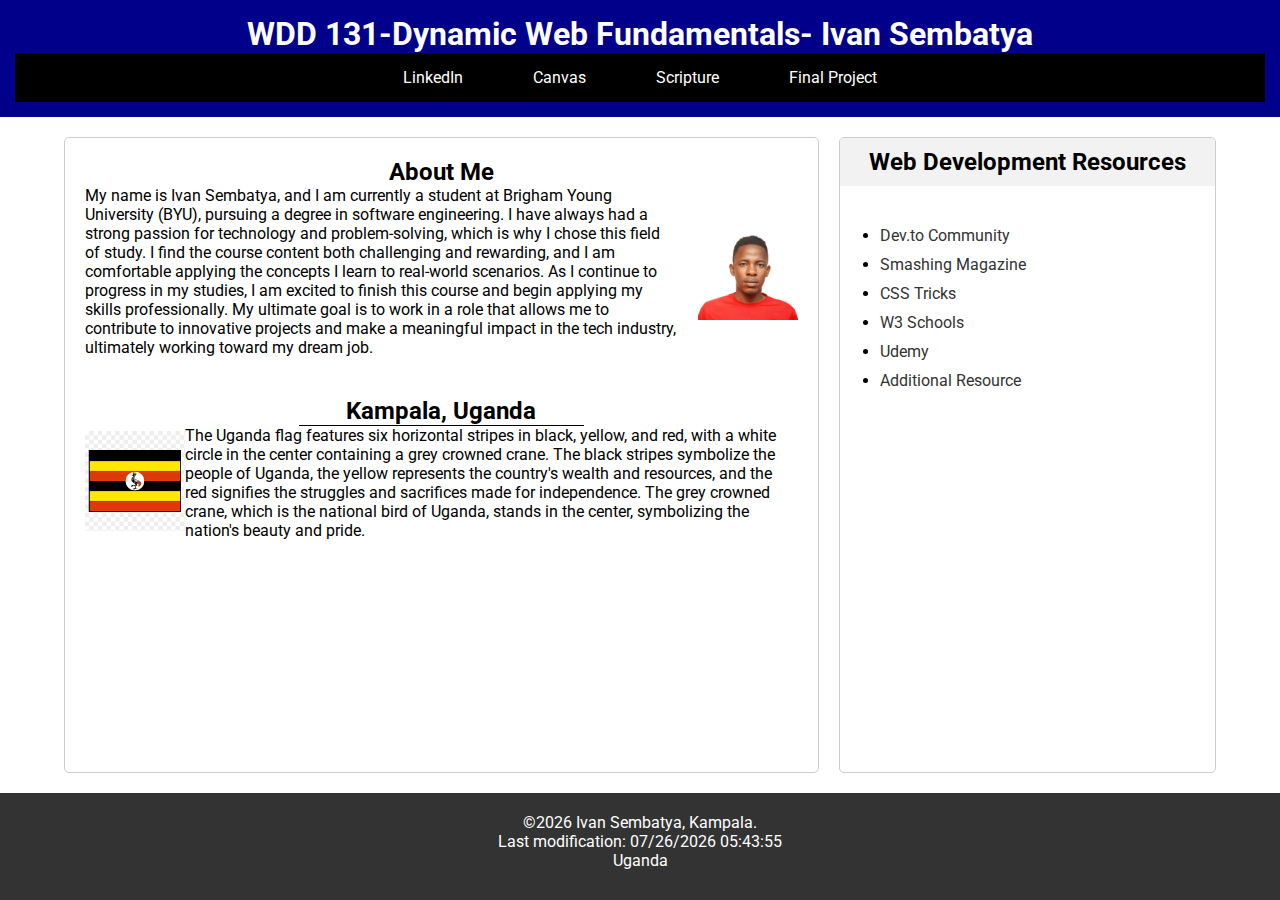
==== index.html @ 9bf9ff8c "gggg" ====
<!DOCTYPE html>
<html lang="en">
<head>
    <meta charset="UTF-8">
    <meta name="viewport" content="width=device-width, initial-scale=1.0">
    <meta name="description" content="WDD 131-Dynamic Web Fundamentals">
    <meta name="author" content="Ivan Sembatya">
    <title>WDD 131-Dynamic Web Fundamentals-Ivan Sembatya</title>
    <link rel="stylesheet" href="styles/base.css">
    <link rel="preconnect" href="https://fonts.googleapis.com">
    <link rel="preconnect" href="https://fonts.gstatic.com" crossorigin>
    <link href="https://fonts.googleapis.com/css2?family=Roboto:wght@400&display=swap" rel="stylesheet">
</head>
<body>
    <header>
        <h1>WDD 131-Dynamic Web Fundamentals- <span>Ivan Sembatya</span></h1>
        <nav class="navbar">
            <ul class="navbar-nav">
                <li class="nav-item"><a href="https://www.linkedin.com/in/ivan-sembatya-4b41b823b/">LinkedIn</a></li>
                <li class="nav-item"><a href="https://byupw.instructure.com/">Canvas</a></li>
                <li class="nav-item"><a href="https://www.churchofjesuschrist.org/study/scriptures">Scripture</a></li>
                <li class="nav-item"><a href="#">Final Project</a></li>
            </ul>
        </nav>
    </header>
   
    <main class="container">
        <div class="about-info">
            <section class="card">
                <div class="card-body">
                    <h2>About Me</h2>
                    <div class="about-content">
                        <div class="about-text">
                            <p>
                                My name is Ivan Sembatya, and I am currently a student at Brigham Young University (BYU), 
                                pursuing a degree in software engineering. I have always had a strong passion for technology 
                                and problem-solving, which is why I chose this field of study. I find the course content 
                                both challenging and rewarding, and I am comfortable applying the concepts I learn to real-world 
                                scenarios. As I continue to progress in my studies, I am excited to finish this course and begin 
                                applying my skills professionally. My ultimate goal is to work in a role that allows me to 
                                contribute to innovative projects and make a meaningful impact in the tech industry, 
                                ultimately working toward my dream job.
                            </p>
                        </div>
                        <div class="about-image">
                            <img src="images/ivan_2_11zon.jpg" alt="Ivan Sembatya" width="300px">
                        </div>
                    </div>
                </div>
            </section>
            <section class="card">
                <div class="card-body">
                    <h2 class="kal">Kampala, Uganda</h2>
                    <div class="uganda-content">
                        <div class="uganda-image">
                            <img src="images/uganda-national-flag.png" alt="Official Flag of Uganda">
                        </div>
                        <div class="uganda-text">
                            <p>
                                The Uganda flag features six horizontal stripes in black, yellow, and red, 
                                with a white circle in the center containing a grey crowned crane. 
                                The black stripes symbolize the people of Uganda, the yellow represents the country's wealth and 
                                resources, and the red signifies the struggles and sacrifices made for independence. 
                                The grey crowned crane, which is the national bird of Uganda, stands in the center, 
                                symbolizing the nation's beauty and pride.
                            </p>
                        </div>
                    </div>
                </div>
            </section>
        </div>
        <div class="web-dev-resources">
            <section class="card">
                <div class="card-header">
                    <h2>Web Development Resources</h2>
                </div>
                <div class="card-body">
                    <ul class="resource-list">
                        <li><a href="#">Dev.to Community</a></li>
                        <li><a href="#">Smashing Magazine</a></li>
                        <li><a href="#">CSS Tricks</a></li>
                        <li><a href="#">W3 Schools</a></li>
                        <li><a href="#">Udemy</a></li>
                        <li><a href="#">Additional Resource</a></li>
                    </ul>
                </div>
            </section>
        </div>
    </main>
    <footer>
        <p>
            &copy;<span id="currentyear"></span> Ivan Sembatya, Kampala.
            <br>
            <span id="lastModified"></span>
            <br>
            Uganda
        </p>
    </footer>
    <script>
        document.getElementById('currentyear').textContent = new Date().getFullYear();
        document.getElementById('lastModified').textContent = `Last modification: ${document.lastModified}`;
    </script>
</body>
</html>
---- styles/base.css ----
* {
    box-sizing: border-box;
    margin: 0;
    padding: 0;
}

body {
    font-family: "Roboto", serif;
    font-weight: 400;
    min-height: 100vh;
    display: flex;
    flex-direction: column;
}

header {
    text-align: center;
    background-color: darkblue;
    padding: 15px;
    color: white;
}

.navbar {
    display: flex;
    align-items: center;
    justify-content: center;
    background-color: black;
    padding: 15px;
}

.navbar-nav {
    list-style-type: none;
    display: flex;
}

.nav-item {
    display: inline-block;
    margin: 0 20px;
}

.nav-item a {
    color: white;
    text-decoration: none;
    padding: 15px;
    transition: background-color 0.3s ease;
}

.nav-item a:hover {
    background-color: #555;
}

/* Main Content */
.container {
    display: grid;
    grid-template-columns: 2fr 1fr;
    grid-gap: 20px;
    width: 90%;
    margin: 0 auto;
    padding: 20px 0;
    flex: 1;
    overflow-y: auto;
}

.about-info,
.web-dev-resources {
    border: 1px solid #ccc;
    border-radius: 5px;
    overflow: hidden;
}

.card-header {
    background-color: #f2f2f2;
    padding: 10px;
    text-align: center;
}

.card-body {
    padding: 20px;
}

.card-body h2 {
    text-align: center;
}

.kal {
    border-bottom: 1px solid black;
    width: 40%;
    margin: 0 auto;
}

.about-content,
.uganda-content {
    display: flex;
    align-items: center;
}

.about-text,
.uganda-text {
    flex: 1;
    margin-right: 20px;
}

.about-image,
.uganda-image {
    flex: 0 0 auto;
}

.about-image img,
.uganda-image img {
    max-width: 100px;
}

.resource-list {
    margin: 20px;
}

.resource-list li {
    margin-bottom: 10px;
}

.resource-list a {
    display: block;
    text-decoration: none;
    color: #333;
    transition: background-color 0.3s ease;
}

.resource-list a:hover {
    background-color: #f2f2f2;
}

/* Footer */
footer {
    background-color: #333;
    color: white;
    padding: 20px;
    text-align: center;
    margin-top: auto;
}

footer p {
    margin-bottom: 10px;
}
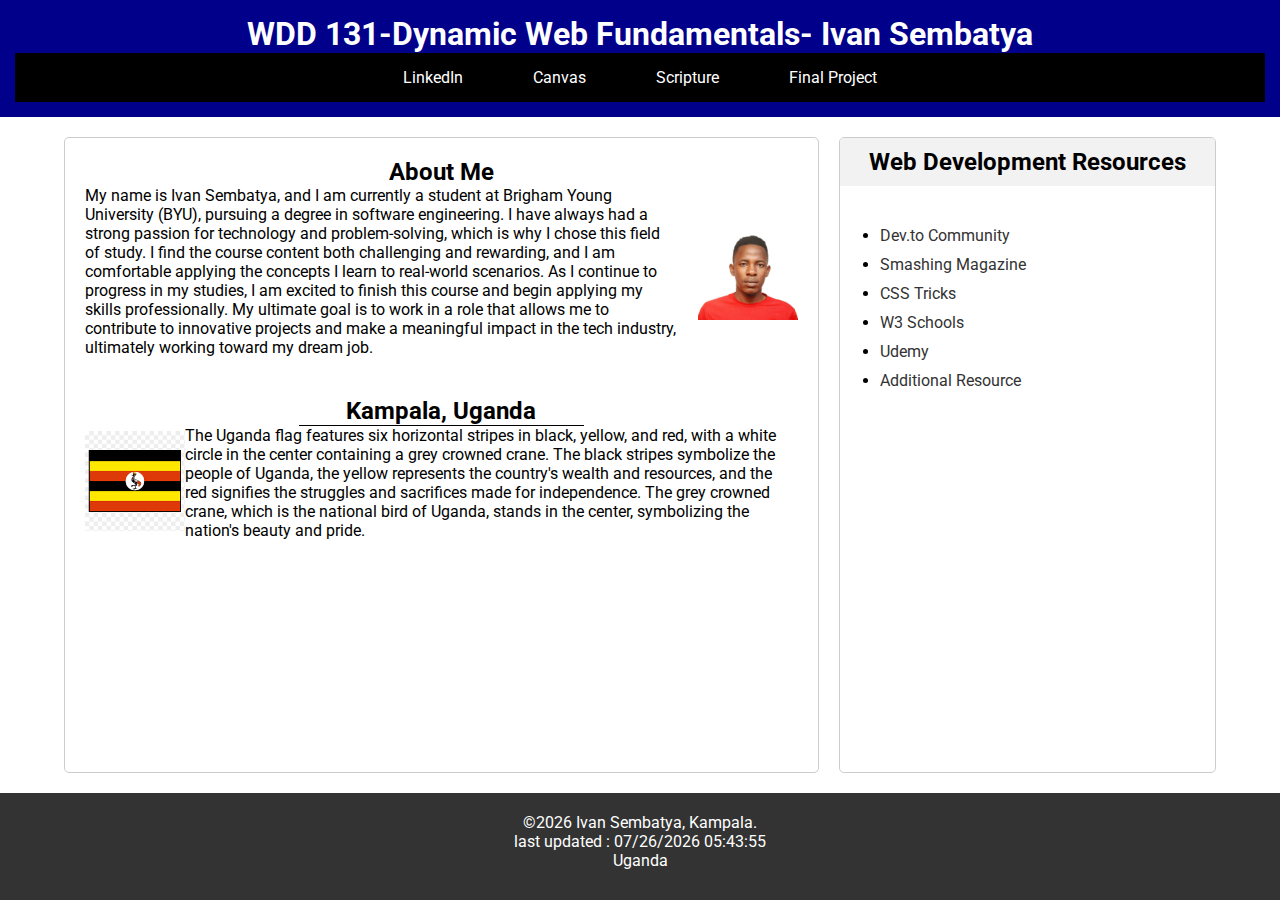
==== commit 127e2743: "gggg" ====
--- a/index.html
+++ b/index.html
@@ -43,7 +43,7 @@
                             </p>
                         </div>
                         <div class="about-image">
-                            <img src="images/ivan_2_11zon.jpg" alt="Ivan Sembatya" width="300px">
+                            <img src="images/ivan_2_11zon.jpg" alt="Ivan Sembatya" width="300">
                         </div>
                     </div>
                 </div>
@@ -95,10 +95,7 @@
             <br>
             Uganda
         </p>
+        <script src="scripts/getdates.js"></script>
     </footer>
-    <script>
-        document.getElementById('currentyear').textContent = new Date().getFullYear();
-        document.getElementById('lastModified').textContent = `Last modification: ${document.lastModified}`;
-    </script>
 </body>
 </html>
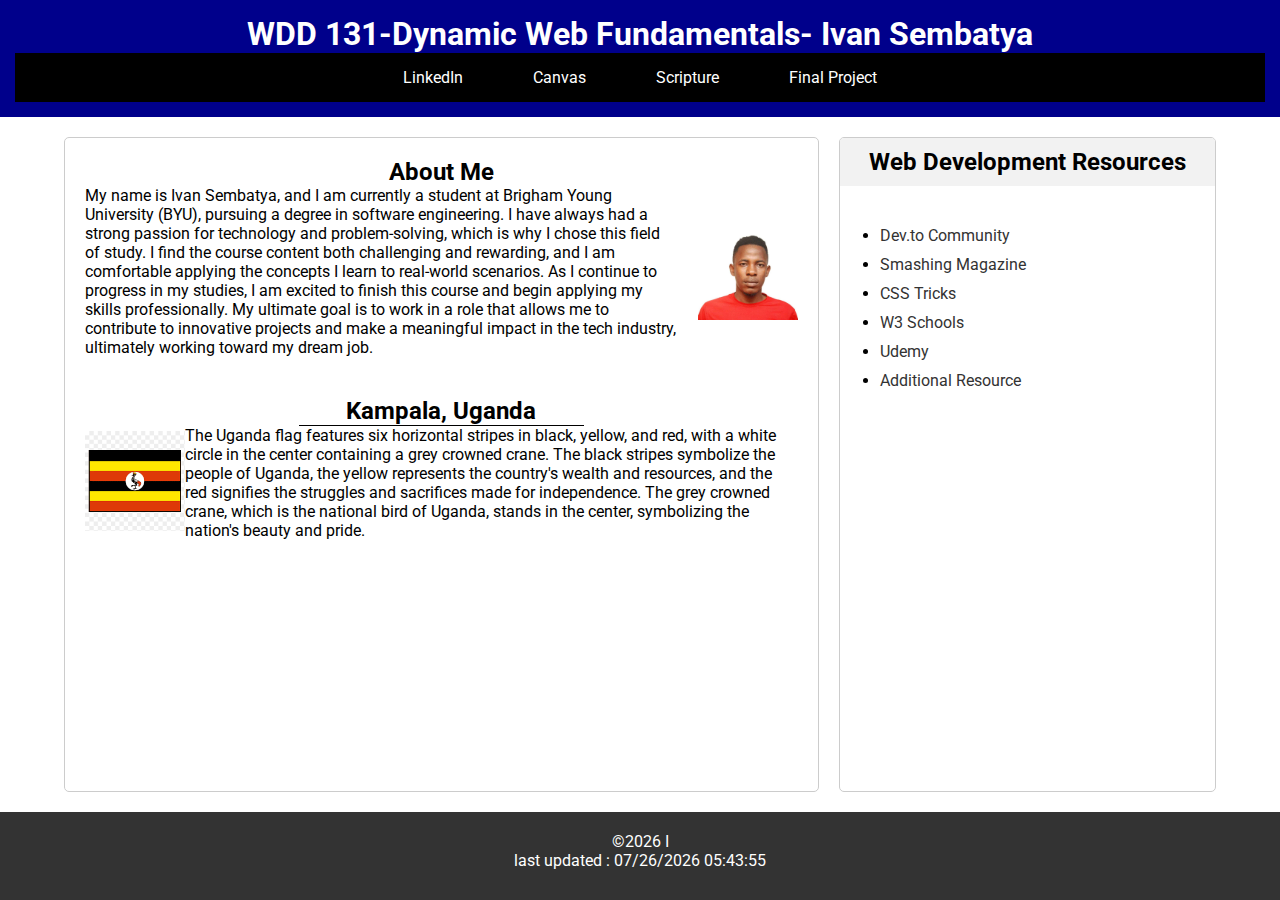
==== commit 83efc404: "hhh" ====
--- a/index.html
+++ b/index.html
@@ -89,11 +89,11 @@
     </main>
     <footer>
         <p>
-            &copy;<span id="currentyear"></span> Ivan Sembatya, Kampala.
+            &copy;<span id="currentyear">van Sembatya, Kampala.</span> I
             <br>
-            <span id="lastModified"></span>
+            <span id="lastModified">Uganda</span>
             <br>
-            Uganda
+            
         </p>
         <script src="scripts/getdates.js"></script>
     </footer>
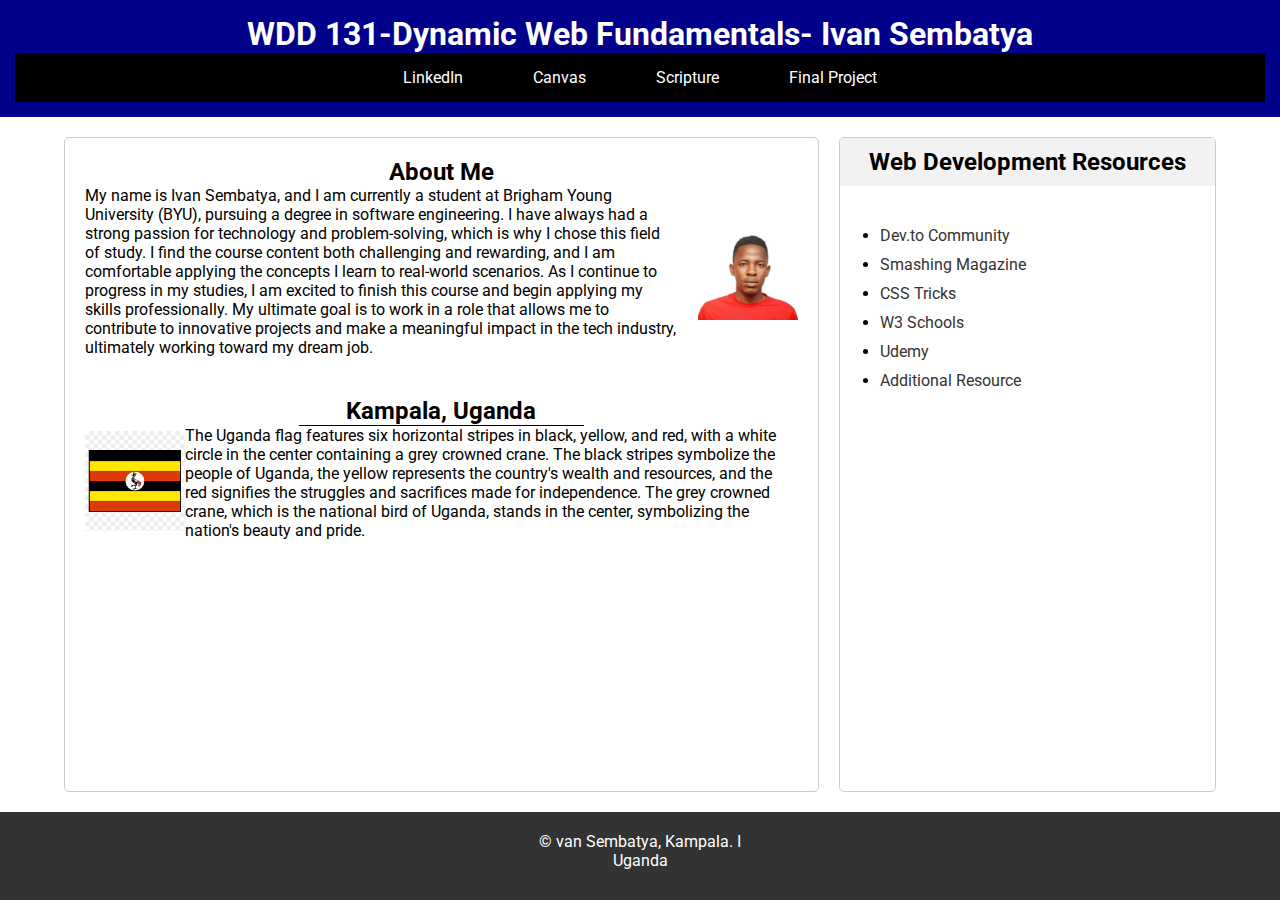
==== commit 23fa8071: "week02" ====
--- a/index.html
+++ b/index.html
@@ -89,13 +89,12 @@
     </main>
     <footer>
         <p>
-            &copy;<span id="currentyear">van Sembatya, Kampala.</span> I
+            &copy; <span id="currentyear">van Sembatya, Kampala.</span> I
             <br>
             <span id="lastModified">Uganda</span>
             <br>
-            
         </p>
-        <script src="scripts/getdates.js"></script>
-    </footer>
+        <!-- No need to load getdates.js separately -->
+    </footer>    
 </body>
 </html>
